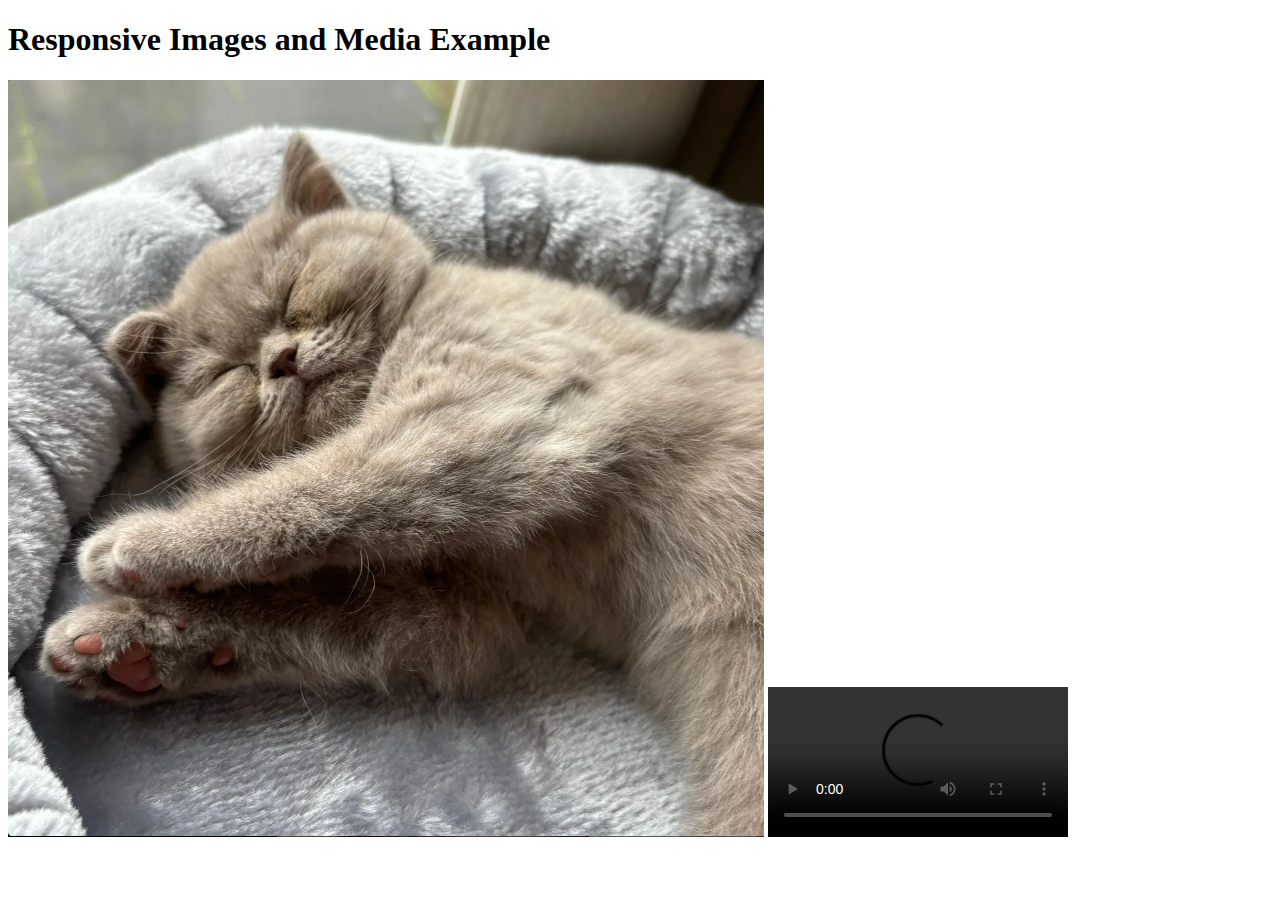
==== responsiveimagesandmedia/index.html @ 3bea9d51 "init" ====
<!DOCTYPE html>
<html>
<head>
  <title>Responsive Images and Media Example</title>
  <link rel="stylesheet" href="styles.css">
</head>
<body>
  <h1>Responsive Images and Media Example</h1>
  
  <picture>
    <source srcset="image-large.png" media="(min-width: 1200px)">
    <source srcset="image-medium.png" media="(min-width: 768px) and (max-width: 1199px)">
    <source srcset="image-small.png" media="(max-width: 767px)">
    <img src="image-small.png" alt="Responsive Image">
</picture>

  
  <video controls>
    <source src="video.mp4" type="video/mp4">
    <source src="video.webm" type="video/webm">
    Your browser does not support the video tag.
  </video>
  
  <script src="script.js"></script>
</body>
</html>
---- responsiveimagesandmedia/styles.css ----
picture, video, img {
    max-width: 100%;
    height: auto;
  }
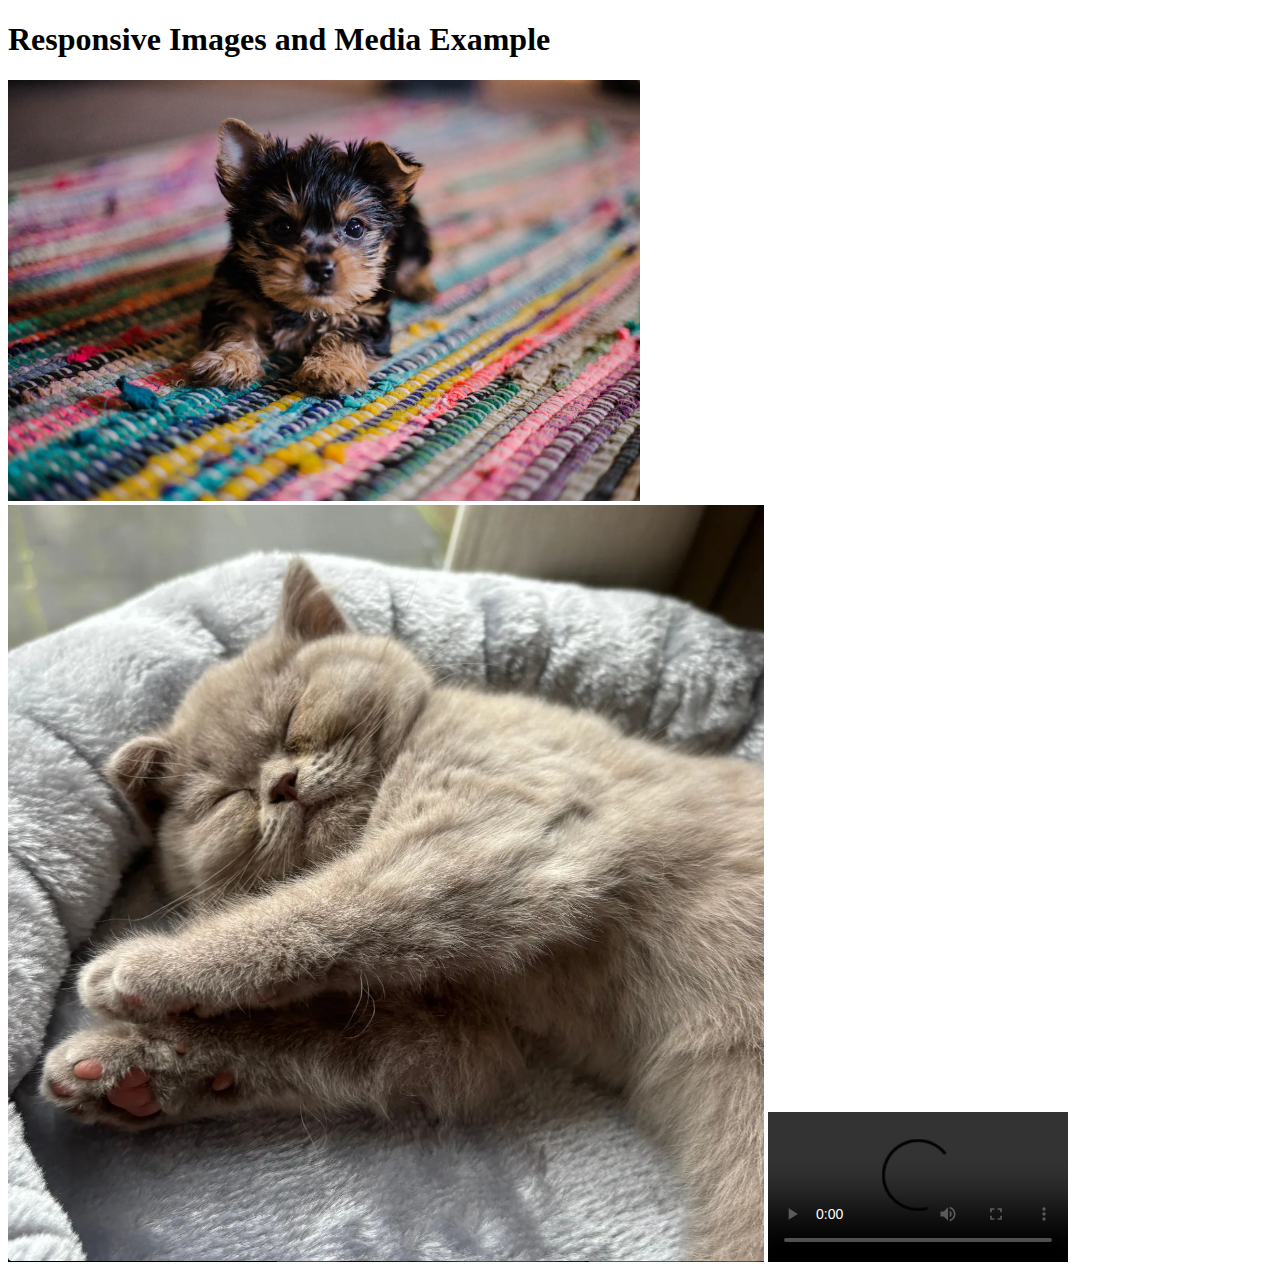
==== commit a88df54e: "code" ====
--- a/responsiveimagesandmedia/index.html
+++ b/responsiveimagesandmedia/index.html
@@ -6,13 +6,13 @@
 </head>
 <body>
   <h1>Responsive Images and Media Example</h1>
-  
+  <img class="puppy" src="../puppy.jpg" alt="Puppy">
   <picture>
     <source srcset="image-large.png" media="(min-width: 1200px)">
     <source srcset="image-medium.png" media="(min-width: 768px) and (max-width: 1199px)">
     <source srcset="image-small.png" media="(max-width: 767px)">
     <img src="image-small.png" alt="Responsive Image">
-</picture>
+  </picture>
 
   
   <video controls>
--- a/responsiveimagesandmedia/styles.css
+++ b/responsiveimagesandmedia/styles.css
@@ -1,5 +1,9 @@
 picture, video, img {
     max-width: 100%;
     height: auto;
-  }
+}
+
+.puppy {
+  max-width: 50%;
+}
   